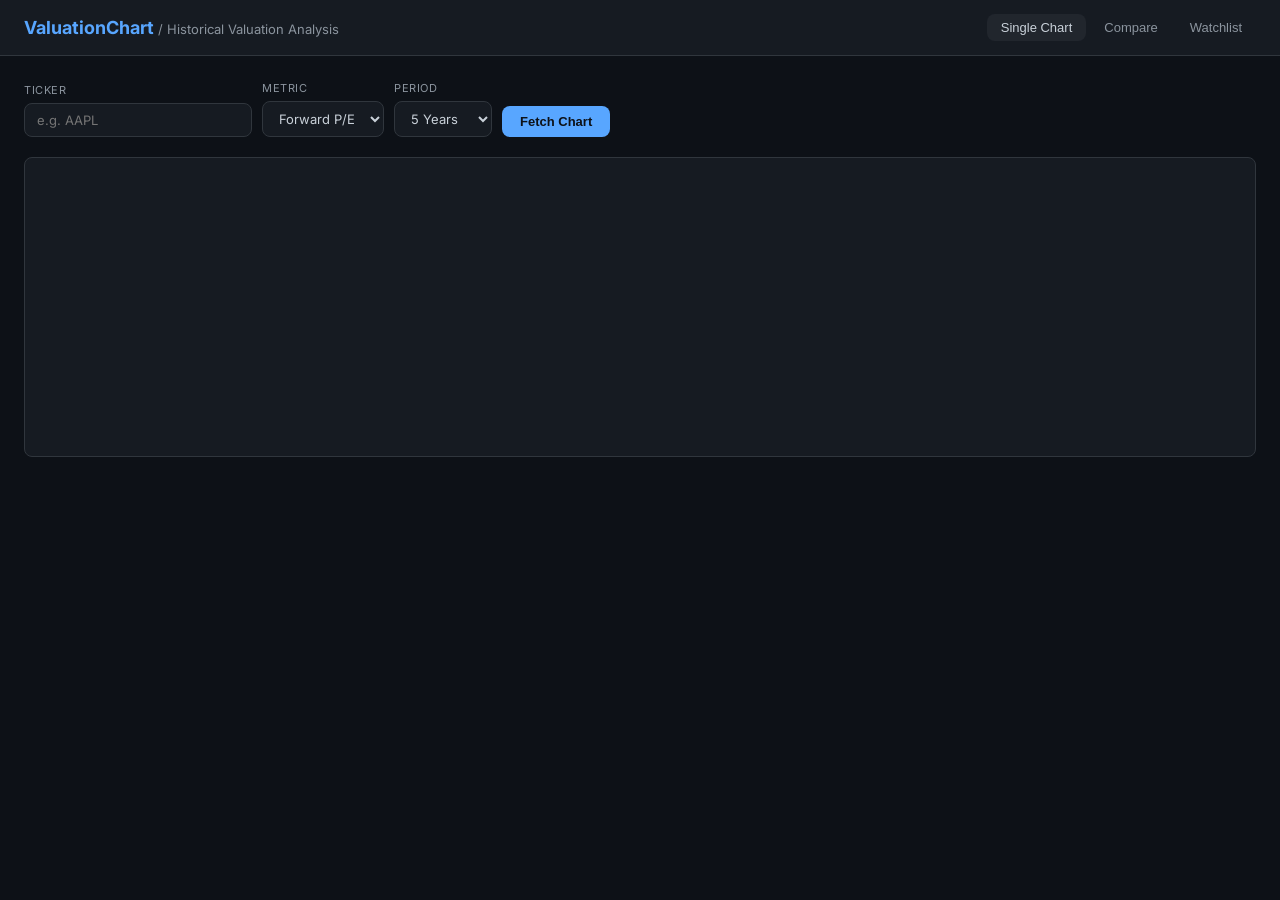
==== templates/index.html @ 08124c44 "Add Koyfin-style historical valuation chart tool - FastAPI backend with yfinance data fetching (live" ====
<!DOCTYPE html>
<html lang="en">
<head>
  <meta charset="UTF-8" />
  <meta name="viewport" content="width=device-width, initial-scale=1.0" />
  <title>Valuation Chart Tool</title>
  <link rel="preconnect" href="https://fonts.googleapis.com" />
  <link rel="stylesheet" href="https://fonts.googleapis.com/css2?family=Inter:wght@400;500;600;700&display=swap" />
  <link rel="stylesheet" href="/static/css/style.css" />
  <!-- Plotly CDN -->
  <script src="https://cdn.plot.ly/plotly-2.35.2.min.js" crossorigin="anonymous"></script>
</head>
<body>
<div class="app-wrapper">

  <!-- ── header ─────────────────────────────────────────────────────── -->
  <header>
    <div class="logo">ValuationChart <span>/ Historical Valuation Analysis</span></div>
    <nav>
      <button class="active" data-panel="panel-single">Single Chart</button>
      <button data-panel="panel-compare">Compare</button>
      <button data-panel="panel-watchlist">Watchlist</button>
    </nav>
  </header>

  <!-- ── main ──────────────────────────────────────────────────────── -->
  <main>

    <!-- ══════════════════════════════════════════════════════════════
         PANEL: Single Chart
    ══════════════════════════════════════════════════════════════════ -->
    <div id="panel-single" class="panel active">

      <form id="single-form" class="controls" autocomplete="off">
        <div class="ctrl-group">
          <label for="single-ticker">Ticker</label>
          <input id="single-ticker" type="text" placeholder="e.g. AAPL" maxlength="10" />
        </div>
        <div class="ctrl-group">
          <label for="single-metric">Metric</label>
          <select id="single-metric">
            <option value="forward_pe" selected>Forward P/E</option>
            <option value="trailing_pe">Trailing P/E</option>
            <option value="ev_ebitda">EV/EBITDA</option>
            <option value="price_sales">Price/Sales</option>
          </select>
        </div>
        <div class="ctrl-group">
          <label for="single-period">Period</label>
          <select id="single-period">
            <option value="1y">1 Year</option>
            <option value="2y">2 Years</option>
            <option value="3y">3 Years</option>
            <option value="5y" selected>5 Years</option>
            <option value="10y">10 Years</option>
          </select>
        </div>
        <div class="ctrl-group" style="justify-content:flex-end">
          <button type="submit" class="btn">Fetch Chart</button>
        </div>
      </form>

      <div id="single-status" class="status"></div>

      <div class="chart-wrap">
        <div id="chart-div"></div>
      </div>

      <!-- z-score gauge bar -->
      <div id="zscore-bar-wrap" class="zscore-bar-wrap" style="display:none">
        <div class="zscore-bar-title">Valuation Gauge (relative to history)</div>
        <div class="zscore-bar" style="position:relative;height:8px;border-radius:4px;
             background: linear-gradient(to right,
               #3fb950 0%, #3fb950 22%,
               #e3b341 35%, #e3b341 50%,
               #e3b341 65%,
               #f78166 78%, #f78166 100%);">
          <!-- tick marks at -2, -1, 0, +1, +2 sigma -->
          <div class="tick" style="left:8.33%"  title="-2σ"></div>
          <div class="tick" style="left:25%"    title="-1σ"></div>
          <div class="tick" style="left:50%"    title="0"></div>
          <div class="tick" style="left:75%"    title="+1σ"></div>
          <div class="tick" style="left:91.67%" title="+2σ"></div>
          <div id="zscore-marker" class="zscore-marker" style="left:50%"></div>
        </div>
        <div style="display:flex;justify-content:space-between;margin-top:4px;font-size:10px;color:#8b949e">
          <span>−3σ Cheap</span><span>−2σ</span><span>−1σ</span>
          <span>Mean</span><span>+1σ</span><span>+2σ</span><span>+3σ Expensive</span>
        </div>
      </div>

      <!-- summary / stats -->
      <div id="summary-box" class="summary-box" style="display:none">
        <p id="summary-text" class="summary-text"></p>
        <div id="stat-pills" class="stat-pills"></div>
      </div>

    </div><!-- /panel-single -->


    <!-- ══════════════════════════════════════════════════════════════
         PANEL: Compare
    ══════════════════════════════════════════════════════════════════ -->
    <div id="panel-compare" class="panel">

      <form id="compare-form" class="controls" autocomplete="off">
        <div class="ctrl-group">
          <label for="compare-tickers">Tickers (comma-separated, max 6)</label>
          <input id="compare-tickers" type="text" placeholder="e.g. AAPL, MSFT, GOOGL" style="min-width:280px" />
        </div>
        <div class="ctrl-group">
          <label for="compare-metric">Metric</label>
          <select id="compare-metric">
            <option value="forward_pe" selected>Forward P/E</option>
            <option value="trailing_pe">Trailing P/E</option>
            <option value="ev_ebitda">EV/EBITDA</option>
            <option value="price_sales">Price/Sales</option>
          </select>
        </div>
        <div class="ctrl-group">
          <label for="compare-period">Period</label>
          <select id="compare-period">
            <option value="1y">1 Year</option>
            <option value="2y">2 Years</option>
            <option value="3y">3 Years</option>
            <option value="5y" selected>5 Years</option>
            <option value="10y">10 Years</option>
          </select>
        </div>
        <div class="ctrl-group" style="justify-content:flex-end">
          <button type="submit" class="btn">Compare</button>
        </div>
      </form>

      <div id="compare-status" class="status"></div>

      <div class="chart-wrap">
        <div id="compare-div"></div>
      </div>

      <div id="compare-table" style="margin-top:16px"></div>

    </div><!-- /panel-compare -->


    <!-- ══════════════════════════════════════════════════════════════
         PANEL: Watchlist
    ══════════════════════════════════════════════════════════════════ -->
    <div id="panel-watchlist" class="panel">

      <div class="watchlist-controls">
        <div class="ctrl-group">
          <label for="wl-add-input">Add Ticker</label>
          <div style="display:flex;gap:8px">
            <input id="wl-add-input" type="text" placeholder="e.g. NVDA" maxlength="10" />
            <button id="wl-add-btn" class="btn">+ Add</button>
          </div>
        </div>
        <div class="ctrl-group">
          <label for="wl-metric">Metric</label>
          <select id="wl-metric">
            <option value="forward_pe" selected>Forward P/E</option>
            <option value="trailing_pe">Trailing P/E</option>
            <option value="ev_ebitda">EV/EBITDA</option>
            <option value="price_sales">Price/Sales</option>
          </select>
        </div>
        <div class="ctrl-group">
          <label for="wl-period">Period</label>
          <select id="wl-period">
            <option value="1y">1 Year</option>
            <option value="2y">2 Years</option>
            <option value="3y">3 Years</option>
            <option value="5y" selected>5 Years</option>
            <option value="10y">10 Years</option>
          </select>
        </div>
        <div class="ctrl-group" style="justify-content:flex-end">
          <button id="wl-refresh" class="btn btn-ghost">↻ Refresh</button>
        </div>
      </div>

      <div id="wl-status" class="status"></div>

      <div id="wl-empty" style="display:none;color:#8b949e;padding:24px;text-align:center">
        Your watchlist is empty. Add tickers above to start tracking valuations.
      </div>

      <div class="wl-table-wrap">
        <table class="wl-table">
          <thead>
            <tr>
              <th>Rank</th>
              <th>Ticker</th>
              <th>Current</th>
              <th>Mean</th>
              <th>Std Dev</th>
              <th>Z-Score</th>
              <th>Signal</th>
              <th>Summary</th>
              <th></th>
            </tr>
          </thead>
          <tbody id="wl-table-body"></tbody>
        </table>
      </div>

    </div><!-- /panel-watchlist -->

  </main>
</div>

<script src="/static/js/app.js"></script>
</body>
</html>
---- static/css/style.css ----
/* ── reset & base ─────────────────────────────────────────────────────── */
*, *::before, *::after { box-sizing: border-box; margin: 0; padding: 0; }

:root {
  --bg: #0d1117;
  --surface: #161b22;
  --surface2: #21262d;
  --border: #30363d;
  --text: #c9d1d9;
  --text-muted: #8b949e;
  --accent: #58a6ff;
  --green: #3fb950;
  --red: #f78166;
  --yellow: #e3b341;
  --purple: #d2a8ff;
  --radius: 8px;
  --font: "Inter", "Segoe UI", system-ui, sans-serif;
}

html, body { height: 100%; }

body {
  background: var(--bg);
  color: var(--text);
  font-family: var(--font);
  font-size: 14px;
  line-height: 1.5;
}

/* ── layout ───────────────────────────────────────────────────────────── */
.app-wrapper { display: flex; flex-direction: column; min-height: 100vh; }

header {
  display: flex;
  align-items: center;
  gap: 12px;
  padding: 14px 24px;
  background: var(--surface);
  border-bottom: 1px solid var(--border);
}
header .logo {
  font-size: 18px;
  font-weight: 700;
  color: var(--accent);
  white-space: nowrap;
}
header .logo span { color: var(--text-muted); font-weight: 400; font-size: 13px; }

nav { display: flex; gap: 4px; margin-left: auto; }
nav button {
  background: none;
  border: none;
  color: var(--text-muted);
  padding: 6px 14px;
  border-radius: var(--radius);
  cursor: pointer;
  font-size: 13px;
  transition: background .15s, color .15s;
}
nav button.active, nav button:hover {
  background: var(--surface2);
  color: var(--text);
}

main { flex: 1; padding: 24px; max-width: 1400px; margin: 0 auto; width: 100%; }

/* ── panels ───────────────────────────────────────────────────────────── */
.panel { display: none; }
.panel.active { display: block; }

/* ── controls bar ─────────────────────────────────────────────────────── */
.controls {
  display: flex;
  flex-wrap: wrap;
  gap: 10px;
  align-items: flex-end;
  margin-bottom: 20px;
}

.ctrl-group { display: flex; flex-direction: column; gap: 4px; }
.ctrl-group label { font-size: 11px; color: var(--text-muted); text-transform: uppercase; letter-spacing: .05em; }

input[type="text"], select {
  background: var(--surface);
  border: 1px solid var(--border);
  color: var(--text);
  padding: 8px 12px;
  border-radius: var(--radius);
  font-size: 13px;
  font-family: var(--font);
  outline: none;
  transition: border-color .15s;
}
input[type="text"]:focus, select:focus { border-color: var(--accent); }
input[type="text"] { min-width: 140px; }

.btn {
  background: var(--accent);
  color: #0d1117;
  border: none;
  padding: 8px 18px;
  border-radius: var(--radius);
  font-size: 13px;
  font-weight: 600;
  cursor: pointer;
  transition: opacity .15s;
}
.btn:hover { opacity: .85; }
.btn:disabled { opacity: .4; cursor: not-allowed; }
.btn-ghost {
  background: var(--surface2);
  color: var(--text);
  border: 1px solid var(--border);
}

/* ── chart container ──────────────────────────────────────────────────── */
.chart-wrap {
  background: var(--surface);
  border: 1px solid var(--border);
  border-radius: var(--radius);
  padding: 8px;
  min-height: 300px;
  position: relative;
}

/* ── summary box ─────────────────────────────────────────────────────── */
.summary-box {
  margin-top: 16px;
  background: var(--surface);
  border: 1px solid var(--border);
  border-radius: var(--radius);
  padding: 16px 20px;
  display: flex;
  flex-wrap: wrap;
  gap: 24px;
  align-items: center;
}

.summary-text { flex: 1; min-width: 280px; font-size: 13px; color: var(--text-muted); }
.summary-text strong { color: var(--text); }

.stat-pills { display: flex; gap: 10px; flex-wrap: wrap; }
.pill {
  background: var(--surface2);
  border-radius: 20px;
  padding: 4px 14px;
  font-size: 12px;
  display: flex;
  gap: 6px;
}
.pill .pill-label { color: var(--text-muted); }
.pill .pill-val { font-weight: 600; }
.pill .pill-val.cheap { color: var(--green); }
.pill .pill-val.expensive { color: var(--red); }
.pill .pill-val.neutral { color: var(--accent); }

/* ── compare mode ─────────────────────────────────────────────────────── */
.compare-list { display: flex; flex-direction: column; gap: 16px; }

.compare-summary-table {
  width: 100%;
  border-collapse: collapse;
  font-size: 13px;
  margin-top: 16px;
}
.compare-summary-table th {
  text-align: left;
  padding: 8px 12px;
  color: var(--text-muted);
  font-weight: 500;
  border-bottom: 1px solid var(--border);
}
.compare-summary-table td {
  padding: 8px 12px;
  border-bottom: 1px solid var(--surface2);
}
.compare-summary-table tr:last-child td { border-bottom: none; }
.badge {
  display: inline-block;
  padding: 2px 8px;
  border-radius: 10px;
  font-size: 11px;
  font-weight: 600;
}
.badge-cheap { background: rgba(63,185,80,.15); color: var(--green); }
.badge-expensive { background: rgba(247,129,102,.15); color: var(--red); }
.badge-neutral { background: rgba(88,166,255,.15); color: var(--accent); }

/* ── watchlist ────────────────────────────────────────────────────────── */
.watchlist-controls {
  display: flex;
  gap: 10px;
  margin-bottom: 20px;
  flex-wrap: wrap;
  align-items: flex-end;
}

.wl-table-wrap {
  background: var(--surface);
  border: 1px solid var(--border);
  border-radius: var(--radius);
  overflow: hidden;
}

.wl-table {
  width: 100%;
  border-collapse: collapse;
  font-size: 13px;
}
.wl-table thead { background: var(--surface2); }
.wl-table th {
  padding: 10px 14px;
  text-align: left;
  color: var(--text-muted);
  font-weight: 500;
  border-bottom: 1px solid var(--border);
}
.wl-table td {
  padding: 10px 14px;
  border-bottom: 1px solid var(--surface2);
}
.wl-table tr:last-child td { border-bottom: none; }
.wl-table .rank { color: var(--text-muted); font-size: 12px; }
.wl-table .symbol { font-weight: 600; color: var(--text); }
.wl-table .del-btn {
  background: none;
  border: none;
  color: var(--text-muted);
  cursor: pointer;
  font-size: 16px;
  padding: 0 4px;
  transition: color .15s;
}
.wl-table .del-btn:hover { color: var(--red); }

/* ── progress / error ─────────────────────────────────────────────────── */
.status {
  padding: 12px 16px;
  border-radius: var(--radius);
  font-size: 13px;
  margin-top: 12px;
  display: none;
}
.status.loading {
  display: flex;
  align-items: center;
  gap: 10px;
  background: var(--surface2);
  color: var(--text-muted);
}
.status.error {
  display: block;
  background: rgba(247,129,102,.12);
  color: var(--red);
  border: 1px solid rgba(247,129,102,.3);
}

/* spinner */
.spinner {
  width: 16px; height: 16px;
  border: 2px solid var(--surface);
  border-top-color: var(--accent);
  border-radius: 50%;
  animation: spin .6s linear infinite;
  flex-shrink: 0;
}
@keyframes spin { to { transform: rotate(360deg); } }

/* ── z-score bar ──────────────────────────────────────────────────────── */
.zscore-bar-wrap {
  margin-top: 16px;
  background: var(--surface);
  border: 1px solid var(--border);
  border-radius: var(--radius);
  padding: 16px 20px;
}
.zscore-bar-title { font-size: 11px; color: var(--text-muted); text-transform: uppercase; margin-bottom: 10px; }
.zscore-bar {
  position: relative;
  height: 8px;
  background: linear-gradient(to right, var(--green), var(--surface2), var(--surface2), var(--red));
  border-radius: 4px;
}
.zscore-bar .tick {
  position: absolute;
  top: -5px;
  width: 2px;
  height: 18px;
  background: var(--border);
}
.zscore-marker {
  position: absolute;
  top: -8px;
  width: 24px;
  height: 24px;
  margin-left: -12px;
  border-radius: 50%;
  border: 2px solid var(--bg);
  transform: translateY(0);
}

/* ── responsive ───────────────────────────────────────────────────────── */
@media (max-width: 640px) {
  main { padding: 12px; }
  header { padding: 10px 12px; }
  .controls { flex-direction: column; }
}
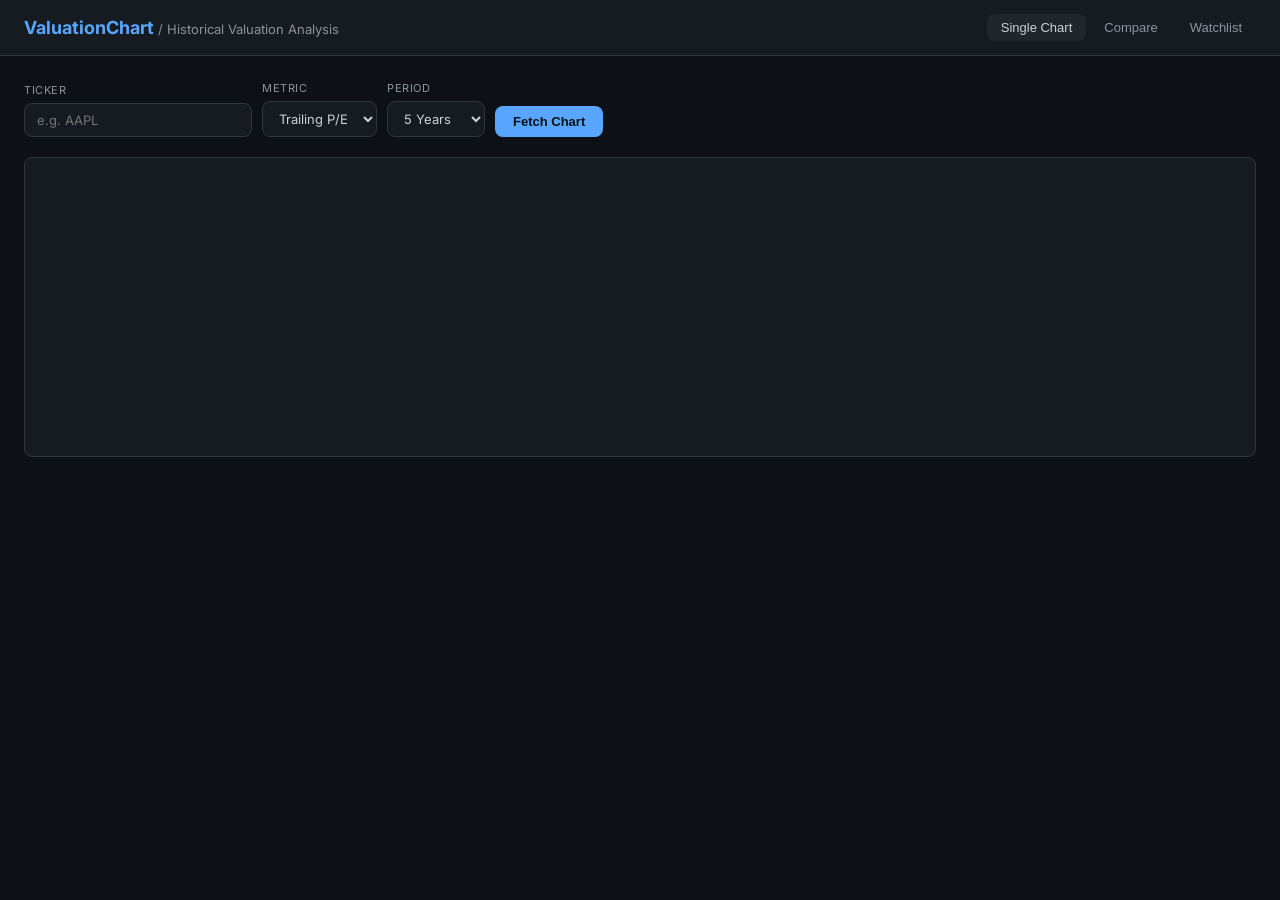
==== commit d88a6372: "Fix metric/period wiring end-to-end; restrict to trailing_pe + price_sales Root bugs fixed:  1. Peri" ====
--- a/templates/index.html
+++ b/templates/index.html
@@ -7,8 +7,21 @@
   <link rel="preconnect" href="https://fonts.googleapis.com" />
   <link rel="stylesheet" href="https://fonts.googleapis.com/css2?family=Inter:wght@400;500;600;700&display=swap" />
   <link rel="stylesheet" href="/static/css/style.css" />
-  <!-- Plotly CDN -->
   <script src="https://cdn.plot.ly/plotly-2.35.2.min.js" crossorigin="anonymous"></script>
+  <style>
+    .debug-line {
+      display: none;
+      font-family: monospace;
+      font-size: 11px;
+      color: #8b949e;
+      background: #161b22;
+      border: 1px solid #21262d;
+      border-radius: 4px;
+      padding: 5px 10px;
+      margin: 6px 0 0 0;
+      letter-spacing: 0.02em;
+    }
+  </style>
 </head>
 <body>
 <div class="app-wrapper">
@@ -39,9 +52,7 @@
         <div class="ctrl-group">
           <label for="single-metric">Metric</label>
           <select id="single-metric">
-            <option value="forward_pe" selected>Forward P/E</option>
-            <option value="trailing_pe">Trailing P/E</option>
-            <option value="ev_ebitda">EV/EBITDA</option>
+            <option value="trailing_pe" selected>Trailing P/E</option>
             <option value="price_sales">Price/Sales</option>
           </select>
         </div>
@@ -61,6 +72,8 @@
       </form>
 
       <div id="single-status" class="status"></div>
+      <!-- Debug line: shows exactly what was requested and returned -->
+      <div id="single-debug" class="debug-line"></div>
 
       <div class="chart-wrap">
         <div id="chart-div"></div>
@@ -75,7 +88,6 @@
                #e3b341 35%, #e3b341 50%,
                #e3b341 65%,
                #f78166 78%, #f78166 100%);">
-          <!-- tick marks at -2, -1, 0, +1, +2 sigma -->
           <div class="tick" style="left:8.33%"  title="-2σ"></div>
           <div class="tick" style="left:25%"    title="-1σ"></div>
           <div class="tick" style="left:50%"    title="0"></div>
@@ -111,9 +123,7 @@
         <div class="ctrl-group">
           <label for="compare-metric">Metric</label>
           <select id="compare-metric">
-            <option value="forward_pe" selected>Forward P/E</option>
-            <option value="trailing_pe">Trailing P/E</option>
-            <option value="ev_ebitda">EV/EBITDA</option>
+            <option value="trailing_pe" selected>Trailing P/E</option>
             <option value="price_sales">Price/Sales</option>
           </select>
         </div>
@@ -133,6 +143,8 @@
       </form>
 
       <div id="compare-status" class="status"></div>
+      <!-- Debug line for compare -->
+      <div id="compare-debug" class="debug-line"></div>
 
       <div class="chart-wrap">
         <div id="compare-div"></div>
@@ -159,9 +171,7 @@
         <div class="ctrl-group">
           <label for="wl-metric">Metric</label>
           <select id="wl-metric">
-            <option value="forward_pe" selected>Forward P/E</option>
-            <option value="trailing_pe">Trailing P/E</option>
-            <option value="ev_ebitda">EV/EBITDA</option>
+            <option value="trailing_pe" selected>Trailing P/E</option>
             <option value="price_sales">Price/Sales</option>
           </select>
         </div>
@@ -210,6 +220,6 @@
   </main>
 </div>
 
-<script src="/static/js/app.js"></script>
+<script src="/static/js/app.js?v=4"></script>
 </body>
 </html>
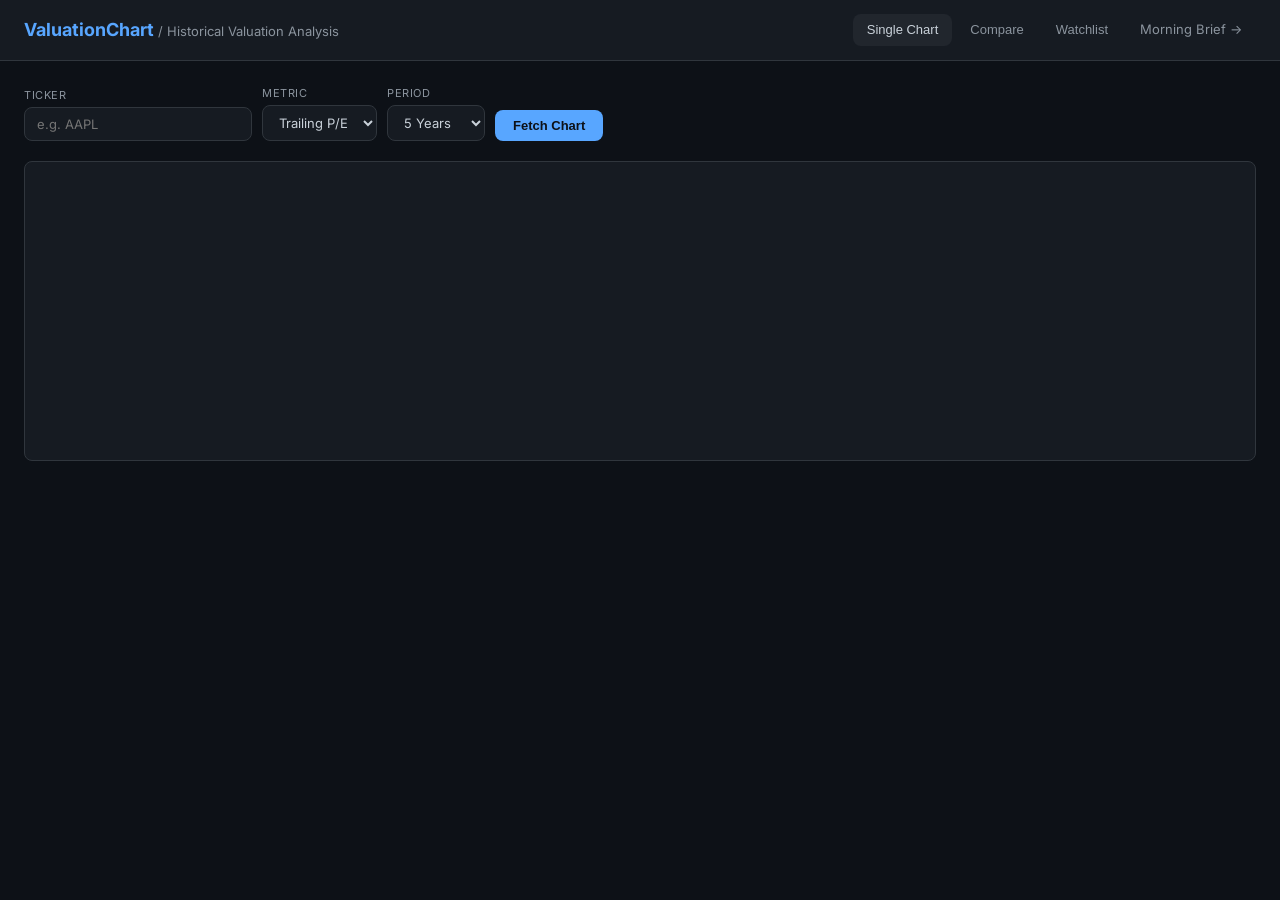
==== commit ec19db0c: "Add Morning Brief: pre-market news slide-deck agent New /news page that turns a pasted X/Twitter mor" ====
--- a/templates/index.html
+++ b/templates/index.html
@@ -21,6 +21,27 @@
       margin: 6px 0 0 0;
       letter-spacing: 0.02em;
     }
+    /* ── Period diagnostic panel ─────────────────────────────────────────
+       Visible box under the chart showing the exact x-values sent to
+       Plotly — used to determine whether truncation is in the data layer
+       or the rendering layer before any fix is applied.              */
+    .diag-panel {
+      display: none;
+      font-family: monospace;
+      font-size: 11px;
+      line-height: 1.7;
+      color: #c9d1d9;
+      background: #0d1117;
+      border: 1px solid #30363d;
+      border-left: 3px solid #58a6ff;
+      border-radius: 4px;
+      padding: 8px 14px;
+      margin: 8px 0 4px 0;
+    }
+    .diag-panel .drow { display: flex; gap: 6px; flex-wrap: wrap; }
+    .diag-panel .dlabel { color: #8b949e; }
+    .diag-panel .dval   { color: #f78166; font-weight: 600; }
+    .diag-panel .dcode  { color: #3fb950; }
   </style>
 </head>
 <body>
@@ -33,6 +54,7 @@
       <button class="active" data-panel="panel-single">Single Chart</button>
       <button data-panel="panel-compare">Compare</button>
       <button data-panel="panel-watchlist">Watchlist</button>
+      <a href="/news" style="background:none;border:none;color:var(--text-muted);padding:6px 14px;border-radius:var(--radius);text-decoration:none;font-size:13px">Morning Brief →</a>
     </nav>
   </header>
 
@@ -78,6 +100,11 @@
       <div class="chart-wrap">
         <div id="chart-div"></div>
       </div>
+
+      <!-- Period diagnostic panel: x_len / x_min / x_max / x_first5 / x_last5
+           Visible after every successful fetch so you can verify the exact
+           date range sent to Plotly before assuming rendering is correct. -->
+      <div id="single-diag" class="diag-panel"></div>
 
       <!-- z-score gauge bar -->
       <div id="zscore-bar-wrap" class="zscore-bar-wrap" style="display:none">
@@ -149,6 +176,9 @@
       <div class="chart-wrap">
         <div id="compare-div"></div>
       </div>
+
+      <!-- Per-ticker period diagnostic panel for compare -->
+      <div id="compare-diag" class="diag-panel"></div>
 
       <div id="compare-table" style="margin-top:16px"></div>
 
@@ -220,6 +250,6 @@
   </main>
 </div>
 
-<script src="/static/js/app.js?v=4"></script>
+<script src="/static/js/app.js?v=5"></script>
 </body>
 </html>
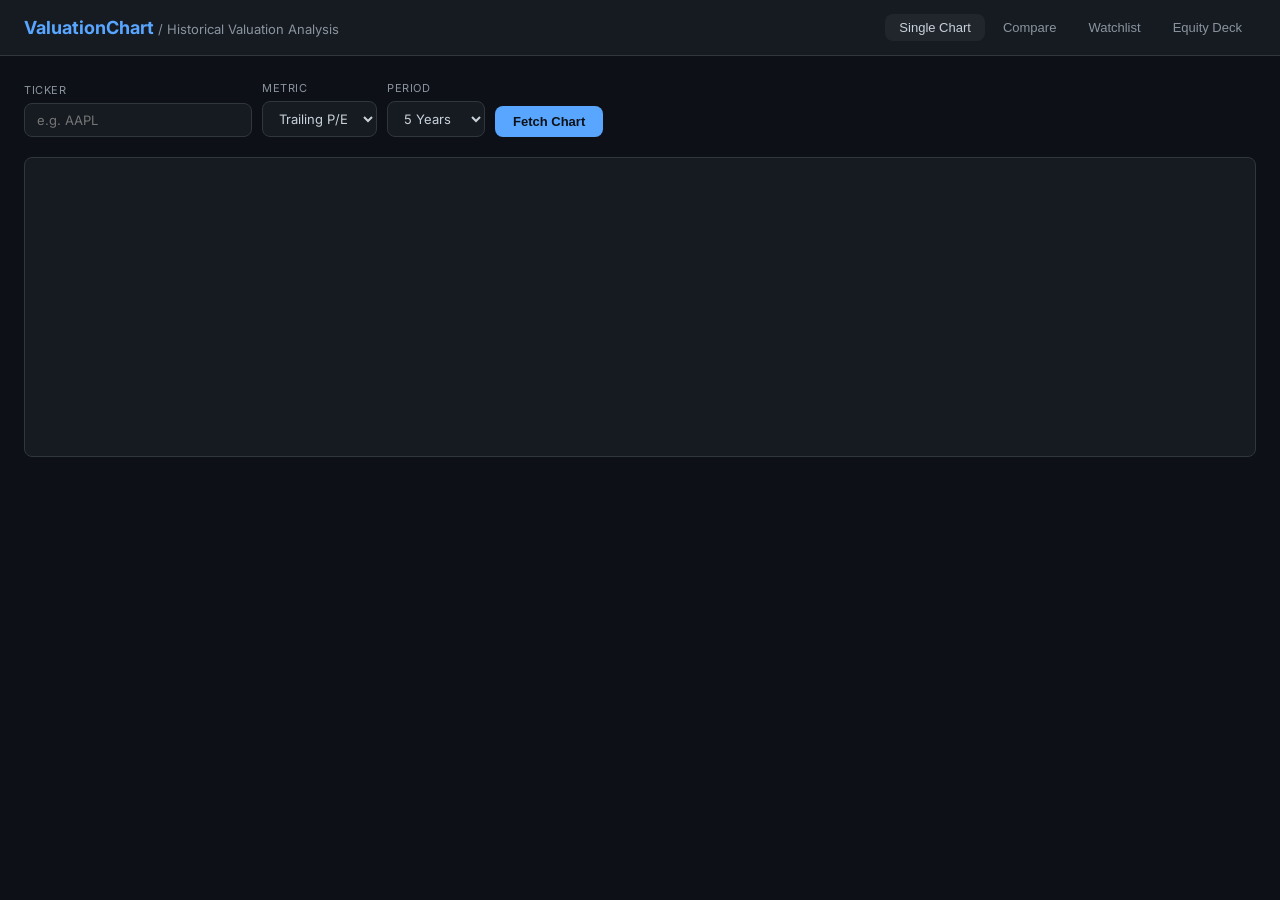
==== commit 0503e993: "Add equity-deck agent: upload docs, generate study-grade PPTX via Claude New "Equity Deck" tab accep" ====
--- a/templates/index.html
+++ b/templates/index.html
@@ -54,7 +54,7 @@
       <button class="active" data-panel="panel-single">Single Chart</button>
       <button data-panel="panel-compare">Compare</button>
       <button data-panel="panel-watchlist">Watchlist</button>
-      <a href="/news" style="background:none;border:none;color:var(--text-muted);padding:6px 14px;border-radius:var(--radius);text-decoration:none;font-size:13px">Morning Brief →</a>
+      <button data-panel="panel-deck">Equity Deck</button>
     </nav>
   </header>
 
@@ -247,6 +247,67 @@
 
     </div><!-- /panel-watchlist -->
 
+
+    <!-- ══════════════════════════════════════════════════════════════
+         PANEL: Equity Deck (LLM-powered fundamental-analysis deck)
+    ══════════════════════════════════════════════════════════════════ -->
+    <div id="panel-deck" class="panel">
+
+      <div class="deck-intro">
+        <h2>Generate a Study-Grade Fundamental Analysis Deck</h2>
+        <p>
+          Upload one or more <strong>PDFs</strong> (10-K, 10-Q, annual report)
+          or <strong>text transcripts</strong> (earnings call) for a single
+          company. The agent runs a senior-equity-strategist + finance-educator
+          prompt against the documents and returns a 28–34 slide PowerPoint
+          covering business, financials, returns, valuation, risk, and a
+          self-assessment quiz.
+        </p>
+      </div>
+
+      <form id="deck-form" class="controls" autocomplete="off">
+        <div class="ctrl-group">
+          <label for="deck-company">Company name</label>
+          <input id="deck-company" type="text" placeholder="e.g. Costco Wholesale" required style="min-width:240px" />
+        </div>
+        <div class="ctrl-group">
+          <label for="deck-ticker">Ticker</label>
+          <input id="deck-ticker" type="text" placeholder="e.g. COST" maxlength="10" required />
+        </div>
+        <div class="ctrl-group" style="flex:1;min-width:260px">
+          <label for="deck-files">Documents (PDF / .txt / .md)</label>
+          <input id="deck-files" type="file" multiple accept=".pdf,.txt,.md,.markdown" required />
+        </div>
+        <div class="ctrl-group" style="justify-content:flex-end">
+          <button type="submit" class="btn" id="deck-submit">Generate Deck</button>
+        </div>
+      </form>
+
+      <div id="deck-status" class="status"></div>
+
+      <div id="deck-result" class="deck-result" style="display:none">
+        <div class="deck-result-row">
+          <span class="deck-label">Job</span>
+          <span id="deck-job-id" class="deck-val mono"></span>
+        </div>
+        <div class="deck-result-row">
+          <span class="deck-label">Stage</span>
+          <span id="deck-stage" class="deck-val"></span>
+        </div>
+        <div class="deck-result-row">
+          <span class="deck-label">Documents</span>
+          <span id="deck-docs" class="deck-val"></span>
+        </div>
+        <div class="deck-result-row" id="deck-download-row" style="display:none">
+          <span class="deck-label">Result</span>
+          <span class="deck-val">
+            <a id="deck-download" class="btn" href="#" download>Download .pptx</a>
+          </span>
+        </div>
+      </div>
+
+    </div><!-- /panel-deck -->
+
   </main>
 </div>
 
--- a/static/css/style.css
+++ b/static/css/style.css
@@ -254,6 +254,68 @@
   color: var(--red);
   border: 1px solid rgba(247,129,102,.3);
 }
+.status.success {
+  display: block;
+  background: rgba(63,185,80,.12);
+  color: var(--green);
+  border: 1px solid rgba(63,185,80,.3);
+}
+
+/* ── equity deck panel ───────────────────────────────────────────────────── */
+.deck-intro {
+  background: var(--surface);
+  border: 1px solid var(--border);
+  border-left: 3px solid var(--accent);
+  border-radius: var(--radius);
+  padding: 16px 20px;
+  margin-bottom: 18px;
+}
+.deck-intro h2 {
+  font-size: 16px;
+  font-weight: 600;
+  color: var(--text);
+  margin-bottom: 6px;
+}
+.deck-intro p {
+  font-size: 13px;
+  color: var(--text-muted);
+  line-height: 1.55;
+}
+input[type="file"] {
+  background: var(--surface);
+  border: 1px solid var(--border);
+  color: var(--text);
+  padding: 6px 10px;
+  border-radius: var(--radius);
+  font-size: 13px;
+  font-family: var(--font);
+}
+.deck-result {
+  margin-top: 14px;
+  background: var(--surface);
+  border: 1px solid var(--border);
+  border-radius: var(--radius);
+  padding: 14px 18px;
+  display: flex;
+  flex-direction: column;
+  gap: 8px;
+}
+.deck-result-row {
+  display: flex;
+  gap: 14px;
+  align-items: center;
+  font-size: 13px;
+}
+.deck-label {
+  width: 110px;
+  color: var(--text-muted);
+  text-transform: uppercase;
+  font-size: 11px;
+  letter-spacing: .05em;
+}
+.deck-val { color: var(--text); flex: 1; }
+.deck-val.mono { font-family: ui-monospace, Menlo, Consolas, monospace; font-size: 12px; color: var(--text-muted); }
+.deck-val a.btn { padding: 6px 14px; font-size: 12px; }
 
 /* spinner */
 .spinner {
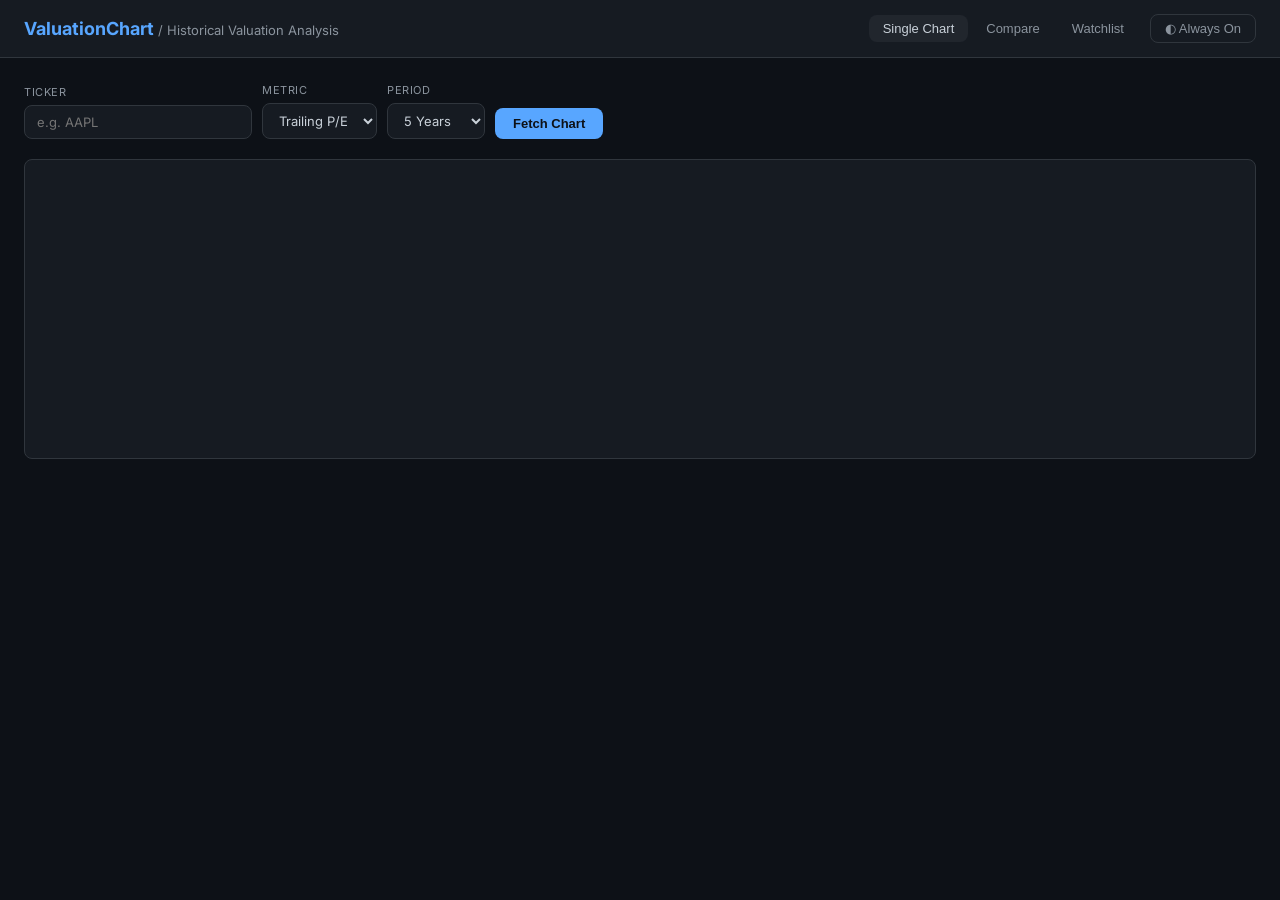
==== commit a8079603: "Add Always On Display mode for iPad Pro Adds a header toggle that switches to a dimmed, full-screen " ====
--- a/templates/index.html
+++ b/templates/index.html
@@ -54,8 +54,8 @@
       <button class="active" data-panel="panel-single">Single Chart</button>
       <button data-panel="panel-compare">Compare</button>
       <button data-panel="panel-watchlist">Watchlist</button>
-      <button data-panel="panel-deck">Equity Deck</button>
     </nav>
+    <button id="aod-toggle" class="aod-toggle" title="Always On Display">◐ Always On</button>
   </header>
 
   <!-- ── main ──────────────────────────────────────────────────────── -->
@@ -247,70 +247,20 @@
 
     </div><!-- /panel-watchlist -->
 
-
-    <!-- ══════════════════════════════════════════════════════════════
-         PANEL: Equity Deck (LLM-powered fundamental-analysis deck)
-    ══════════════════════════════════════════════════════════════════ -->
-    <div id="panel-deck" class="panel">
-
-      <div class="deck-intro">
-        <h2>Generate a Study-Grade Fundamental Analysis Deck</h2>
-        <p>
-          Upload one or more <strong>PDFs</strong> (10-K, 10-Q, annual report)
-          or <strong>text transcripts</strong> (earnings call) for a single
-          company. The agent runs a senior-equity-strategist + finance-educator
-          prompt against the documents and returns a 28–34 slide PowerPoint
-          covering business, financials, returns, valuation, risk, and a
-          self-assessment quiz.
-        </p>
-      </div>
-
-      <form id="deck-form" class="controls" autocomplete="off">
-        <div class="ctrl-group">
-          <label for="deck-company">Company name</label>
-          <input id="deck-company" type="text" placeholder="e.g. Costco Wholesale" required style="min-width:240px" />
-        </div>
-        <div class="ctrl-group">
-          <label for="deck-ticker">Ticker</label>
-          <input id="deck-ticker" type="text" placeholder="e.g. COST" maxlength="10" required />
-        </div>
-        <div class="ctrl-group" style="flex:1;min-width:260px">
-          <label for="deck-files">Documents (PDF / .txt / .md)</label>
-          <input id="deck-files" type="file" multiple accept=".pdf,.txt,.md,.markdown" required />
-        </div>
-        <div class="ctrl-group" style="justify-content:flex-end">
-          <button type="submit" class="btn" id="deck-submit">Generate Deck</button>
-        </div>
-      </form>
-
-      <div id="deck-status" class="status"></div>
-
-      <div id="deck-result" class="deck-result" style="display:none">
-        <div class="deck-result-row">
-          <span class="deck-label">Job</span>
-          <span id="deck-job-id" class="deck-val mono"></span>
-        </div>
-        <div class="deck-result-row">
-          <span class="deck-label">Stage</span>
-          <span id="deck-stage" class="deck-val"></span>
-        </div>
-        <div class="deck-result-row">
-          <span class="deck-label">Documents</span>
-          <span id="deck-docs" class="deck-val"></span>
-        </div>
-        <div class="deck-result-row" id="deck-download-row" style="display:none">
-          <span class="deck-label">Result</span>
-          <span class="deck-val">
-            <a id="deck-download" class="btn" href="#" download>Download .pptx</a>
-          </span>
-        </div>
-      </div>
-
-    </div><!-- /panel-deck -->
-
   </main>
 </div>
 
-<script src="/static/js/app.js?v=5"></script>
+<!-- ── Always On Display overlay ────────────────────────────────────────
+     Software approximation of iPhone's Always-On Display for iPad Pro:
+     dimmed, low-contrast full-screen view + Screen Wake Lock so the
+     iPad doesn't auto-sleep while showing live watchlist data. -->
+<div id="aod-overlay" class="aod-overlay" aria-hidden="true">
+  <div class="aod-clock" id="aod-clock">--:--</div>
+  <div class="aod-date" id="aod-date">—</div>
+  <div class="aod-list" id="aod-list"></div>
+  <div class="aod-hint">Tap anywhere to exit</div>
+</div>
+
+<script src="/static/js/app.js?v=6"></script>
 </body>
 </html>
--- a/static/css/style.css
+++ b/static/css/style.css
@@ -254,68 +254,6 @@
   color: var(--red);
   border: 1px solid rgba(247,129,102,.3);
 }
-.status.success {
-  display: block;
-  background: rgba(63,185,80,.12);
-  color: var(--green);
-  border: 1px solid rgba(63,185,80,.3);
-}
-
-/* ── equity deck panel ───────────────────────────────────────────────────── */
-.deck-intro {
-  background: var(--surface);
-  border: 1px solid var(--border);
-  border-left: 3px solid var(--accent);
-  border-radius: var(--radius);
-  padding: 16px 20px;
-  margin-bottom: 18px;
-}
-.deck-intro h2 {
-  font-size: 16px;
-  font-weight: 600;
-  color: var(--text);
-  margin-bottom: 6px;
-}
-.deck-intro p {
-  font-size: 13px;
-  color: var(--text-muted);
-  line-height: 1.55;
-}
-input[type="file"] {
-  background: var(--surface);
-  border: 1px solid var(--border);
-  color: var(--text);
-  padding: 6px 10px;
-  border-radius: var(--radius);
-  font-size: 13px;
-  font-family: var(--font);
-}
-.deck-result {
-  margin-top: 14px;
-  background: var(--surface);
-  border: 1px solid var(--border);
-  border-radius: var(--radius);
-  padding: 14px 18px;
-  display: flex;
-  flex-direction: column;
-  gap: 8px;
-}
-.deck-result-row {
-  display: flex;
-  gap: 14px;
-  align-items: center;
-  font-size: 13px;
-}
-.deck-label {
-  width: 110px;
-  color: var(--text-muted);
-  text-transform: uppercase;
-  font-size: 11px;
-  letter-spacing: .05em;
-}
-.deck-val { color: var(--text); flex: 1; }
-.deck-val.mono { font-family: ui-monospace, Menlo, Consolas, monospace; font-size: 12px; color: var(--text-muted); }
-.deck-val a.btn { padding: 6px 14px; font-size: 12px; }
 
 /* spinner */
 .spinner {
@@ -367,3 +305,78 @@
   header { padding: 10px 12px; }
   .controls { flex-direction: column; }
 }
+
+/* ── Always On Display ───────────────────────────────────────────────── */
+.aod-toggle {
+  background: none;
+  border: 1px solid var(--border);
+  color: var(--text-muted);
+  padding: 6px 14px;
+  border-radius: var(--radius);
+  cursor: pointer;
+  font-size: 13px;
+  transition: background .15s, color .15s, border-color .15s;
+}
+.aod-toggle:hover { background: var(--surface2); color: var(--text); }
+.aod-toggle.on { color: var(--accent); border-color: var(--accent); }
+
+.aod-overlay {
+  display: none;
+  position: fixed;
+  inset: 0;
+  z-index: 1000;
+  background: #000;
+  color: #6e7681;
+  flex-direction: column;
+  align-items: center;
+  justify-content: center;
+  gap: 6px;
+  padding: max(24px, env(safe-area-inset-top)) 24px max(24px, env(safe-area-inset-bottom));
+  cursor: pointer;
+  -webkit-user-select: none;
+  user-select: none;
+}
+.aod-overlay.visible { display: flex; }
+
+.aod-clock {
+  font-size: clamp(48px, 14vw, 120px);
+  font-weight: 700;
+  font-variant-numeric: tabular-nums;
+  color: #8b949e;
+  letter-spacing: 0.02em;
+}
+.aod-date {
+  font-size: clamp(13px, 2vw, 18px);
+  color: #4d545c;
+  margin-bottom: 24px;
+  text-transform: uppercase;
+  letter-spacing: 0.08em;
+}
+.aod-list {
+  display: flex;
+  flex-direction: column;
+  gap: 10px;
+  min-width: 260px;
+  max-width: 90vw;
+}
+.aod-list .aod-row {
+  display: flex;
+  justify-content: space-between;
+  gap: 24px;
+  font-size: clamp(14px, 2.2vw, 20px);
+  font-variant-numeric: tabular-nums;
+}
+.aod-list .aod-symbol { color: #6e7681; font-weight: 600; }
+.aod-list .aod-z { color: #3a3f45; }
+.aod-list .aod-z.cheap { color: #1f4d2e; }
+.aod-list .aod-z.expensive { color: #4d2a20; }
+.aod-list .aod-empty { color: #3a3f45; font-size: 13px; text-align: center; }
+
+.aod-hint {
+  position: absolute;
+  bottom: max(16px, env(safe-area-inset-bottom));
+  font-size: 11px;
+  color: #2b2f34;
+  text-transform: uppercase;
+  letter-spacing: 0.1em;
+}
